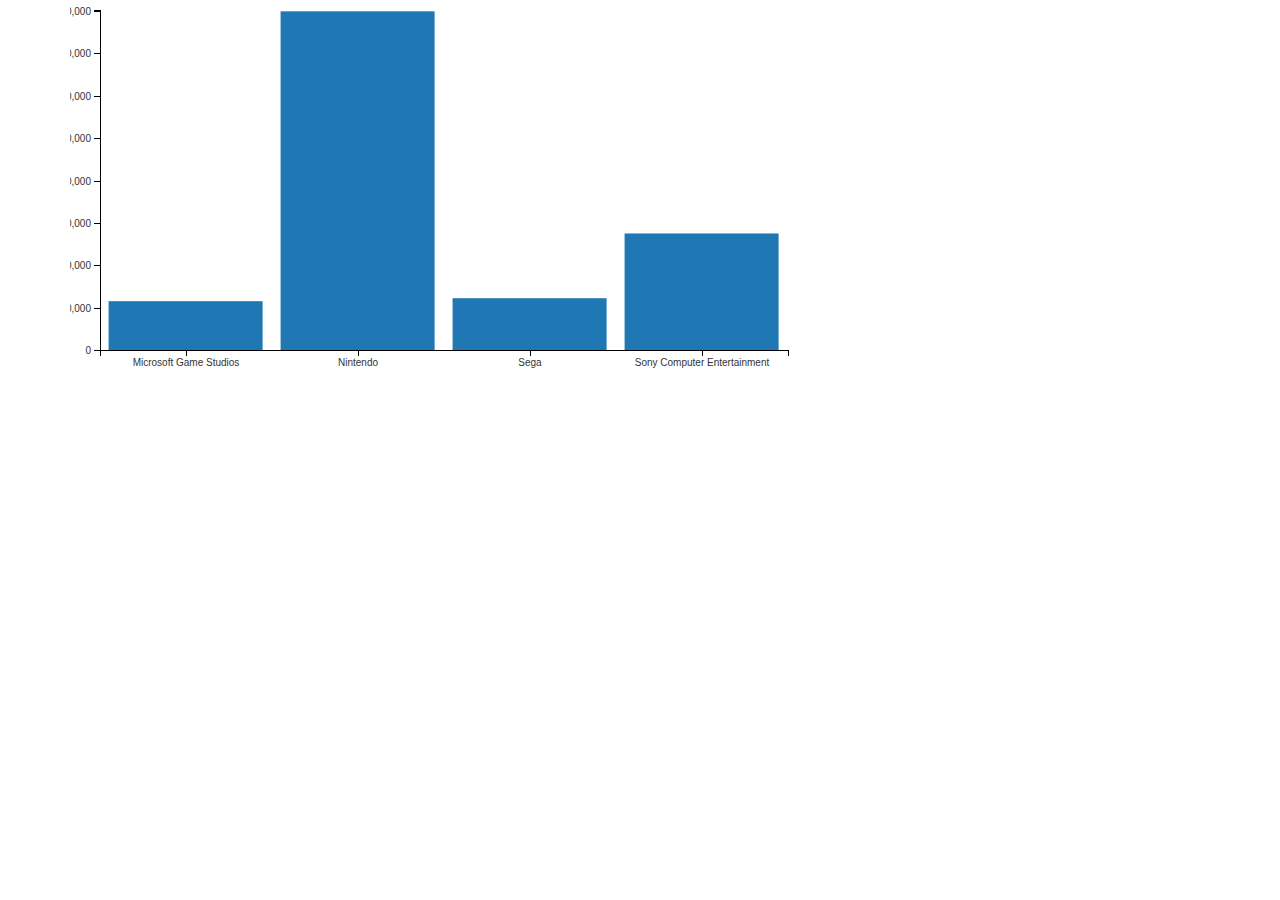
==== html/ordinal-bar.html @ feb2ae8e "Primera subida" ====
<!DOCTYPE html>
<html lang="en">
<head>
    <title>dc.js - Ordinal Bar Chart Example</title>
    <meta charset="UTF-8">
    <link rel="stylesheet" type="text/css" href="../css/bootstrap.min.css">
    <link rel="stylesheet" type="text/css" href="../css/dc.css"/>
</head>
<body>

<div class="container">
<script type="text/javascript" src="header.js"></script>
<div id="test"></div>

    <script type="text/javascript" src="../js/promise-polyfill.js"></script>
    <script type="text/javascript" src="../js/fetch.umd.js"></script>
<script type="text/javascript" src="../js/d3.js"></script>
<script type="text/javascript" src="../js/crossfilter.js"></script>
<script type="text/javascript" src="../js/dc.js"></script>
<script type="text/javascript">

  var chart = dc.barChart('#test');

  d3.json('ventas_total.json').then(function(counts) {
      var ndx            = crossfilter(counts),
          fruitDimension = ndx.dimension(function(d) {return d.Empresa;}),
          sumGroup       = fruitDimension.group().reduceSum(function(d) {return d.Global_Sales;});

      chart
          .width(768)
          .height(380)
          .x(d3.scaleBand())
          .xUnits(dc.units.ordinal)
          .brushOn(false)
          .dimension(fruitDimension)
          .barPadding(0.1)
          .outerPadding(0.05)
          .group(sumGroup);

      chart.render();
  });

</script>

</div>
</body>
</html>
---- css/dc.css ----
.dc-chart path.dc-symbol, .dc-legend g.dc-legend-item.fadeout {
  fill-opacity: 0.5;
  stroke-opacity: 0.5; }

div.dc-chart {
  float: left; }

.dc-chart rect.bar {
  stroke: none;
  cursor: pointer; }
  .dc-chart rect.bar:hover {
    fill-opacity: .5; }

.dc-chart rect.deselected {
  stroke: none;
  fill: #ccc; }

.dc-chart .pie-slice {
  fill: #fff;
  font-size: 12px;
  cursor: pointer; }
  .dc-chart .pie-slice.external {
    fill: #000; }
  .dc-chart .pie-slice :hover, .dc-chart .pie-slice.highlight {
    fill-opacity: .8; }

.dc-chart .pie-path {
  fill: none;
  stroke-width: 2px;
  stroke: #000;
  opacity: 0.4; }

.dc-chart .selected path, .dc-chart .selected circle {
  stroke-width: 3;
  stroke: #ccc;
  fill-opacity: 1; }

.dc-chart .deselected path, .dc-chart .deselected circle {
  stroke: none;
  fill-opacity: .5;
  fill: #ccc; }

.dc-chart .axis path, .dc-chart .axis line {
  fill: none;
  stroke: #000;
  shape-rendering: crispEdges; }

.dc-chart .axis text {
  font: 10px sans-serif; }

.dc-chart .grid-line, .dc-chart .axis .grid-line, .dc-chart .grid-line line, .dc-chart .axis .grid-line line {
  fill: none;
  stroke: #ccc;
  opacity: .5;
  shape-rendering: crispEdges; }

.dc-chart .brush rect.selection {
  fill: #4682b4;
  fill-opacity: .125; }

.dc-chart .brush .custom-brush-handle {
  fill: #eee;
  stroke: #666;
  cursor: ew-resize; }

.dc-chart path.line {
  fill: none;
  stroke-width: 1.5px; }

.dc-chart path.area {
  fill-opacity: .3;
  stroke: none; }

.dc-chart path.highlight {
  stroke-width: 3;
  fill-opacity: 1;
  stroke-opacity: 1; }

.dc-chart g.state {
  cursor: pointer; }
  .dc-chart g.state :hover {
    fill-opacity: .8; }
  .dc-chart g.state path {
    stroke: #fff; }

.dc-chart g.deselected path {
  fill: #808080; }

.dc-chart g.deselected text {
  display: none; }

.dc-chart g.row rect {
  fill-opacity: 0.8;
  cursor: pointer; }
  .dc-chart g.row rect:hover {
    fill-opacity: 0.6; }

.dc-chart g.row text {
  fill: #fff;
  font-size: 12px;
  cursor: pointer; }

.dc-chart g.dc-tooltip path {
  fill: none;
  stroke: #808080;
  stroke-opacity: .8; }

.dc-chart g.county path {
  stroke: #fff;
  fill: none; }

.dc-chart g.debug rect {
  fill: #00f;
  fill-opacity: .2; }

.dc-chart g.axis text {
  -webkit-touch-callout: none;
  -webkit-user-select: none;
  -khtml-user-select: none;
  -moz-user-select: none;
  -ms-user-select: none;
  user-select: none;
  pointer-events: none; }

.dc-chart .node {
  font-size: 0.7em;
  cursor: pointer; }
  .dc-chart .node :hover {
    fill-opacity: .8; }

.dc-chart .bubble {
  stroke: none;
  fill-opacity: 0.6; }

.dc-chart .highlight {
  fill-opacity: 1;
  stroke-opacity: 1; }

.dc-chart .fadeout {
  fill-opacity: 0.2;
  stroke-opacity: 0.2; }

.dc-chart .box text {
  font: 10px sans-serif;
  -webkit-touch-callout: none;
  -webkit-user-select: none;
  -khtml-user-select: none;
  -moz-user-select: none;
  -ms-user-select: none;
  user-select: none;
  pointer-events: none; }

.dc-chart .box line {
  fill: #fff; }

.dc-chart .box rect, .dc-chart .box line, .dc-chart .box circle {
  stroke: #000;
  stroke-width: 1.5px; }

.dc-chart .box .center {
  stroke-dasharray: 3, 3; }

.dc-chart .box .data {
  stroke: none;
  stroke-width: 0px; }

.dc-chart .box .outlier {
  fill: none;
  stroke: #ccc; }

.dc-chart .box .outlierBold {
  fill: red;
  stroke: none; }

.dc-chart .box.deselected {
  opacity: 0.5; }
  .dc-chart .box.deselected .box {
    fill: #ccc; }

.dc-chart .symbol {
  stroke: none; }

.dc-chart .heatmap .box-group.deselected rect {
  stroke: none;
  fill-opacity: 0.5;
  fill: #ccc; }

.dc-chart .heatmap g.axis text {
  pointer-events: all;
  cursor: pointer; }

.dc-chart .empty-chart .pie-slice {
  cursor: default; }
  .dc-chart .empty-chart .pie-slice path {
    fill: #fee;
    cursor: default; }

.dc-data-count {
  float: right;
  margin-top: 15px;
  margin-right: 15px; }
  .dc-data-count .filter-count, .dc-data-count .total-count {
    color: #3182bd;
    font-weight: bold; }

.dc-legend {
  font-size: 11px; }
  .dc-legend .dc-legend-item {
    cursor: pointer; }

.dc-hard .number-display {
  float: none; }

div.dc-html-legend {
  overflow-y: auto;
  overflow-x: hidden;
  height: inherit;
  float: right;
  padding-right: 2px; }
  div.dc-html-legend .dc-legend-item-horizontal {
    display: inline-block;
    margin-left: 5px;
    margin-right: 5px;
    cursor: pointer; }
    div.dc-html-legend .dc-legend-item-horizontal.selected {
      background-color: #3182bd;
      color: white; }
  div.dc-html-legend .dc-legend-item-vertical {
    display: block;
    margin-top: 5px;
    padding-top: 1px;
    padding-bottom: 1px;
    cursor: pointer; }
    div.dc-html-legend .dc-legend-item-vertical.selected {
      background-color: #3182bd;
      color: white; }
  div.dc-html-legend .dc-legend-item-color {
    display: table-cell;
    width: 12px;
    height: 12px; }
  div.dc-html-legend .dc-legend-item-label {
    line-height: 12px;
    display: table-cell;
    vertical-align: middle;
    padding-left: 3px;
    padding-right: 3px;
    font-size: 0.75em; }

.dc-html-legend-container {
  height: inherit; }
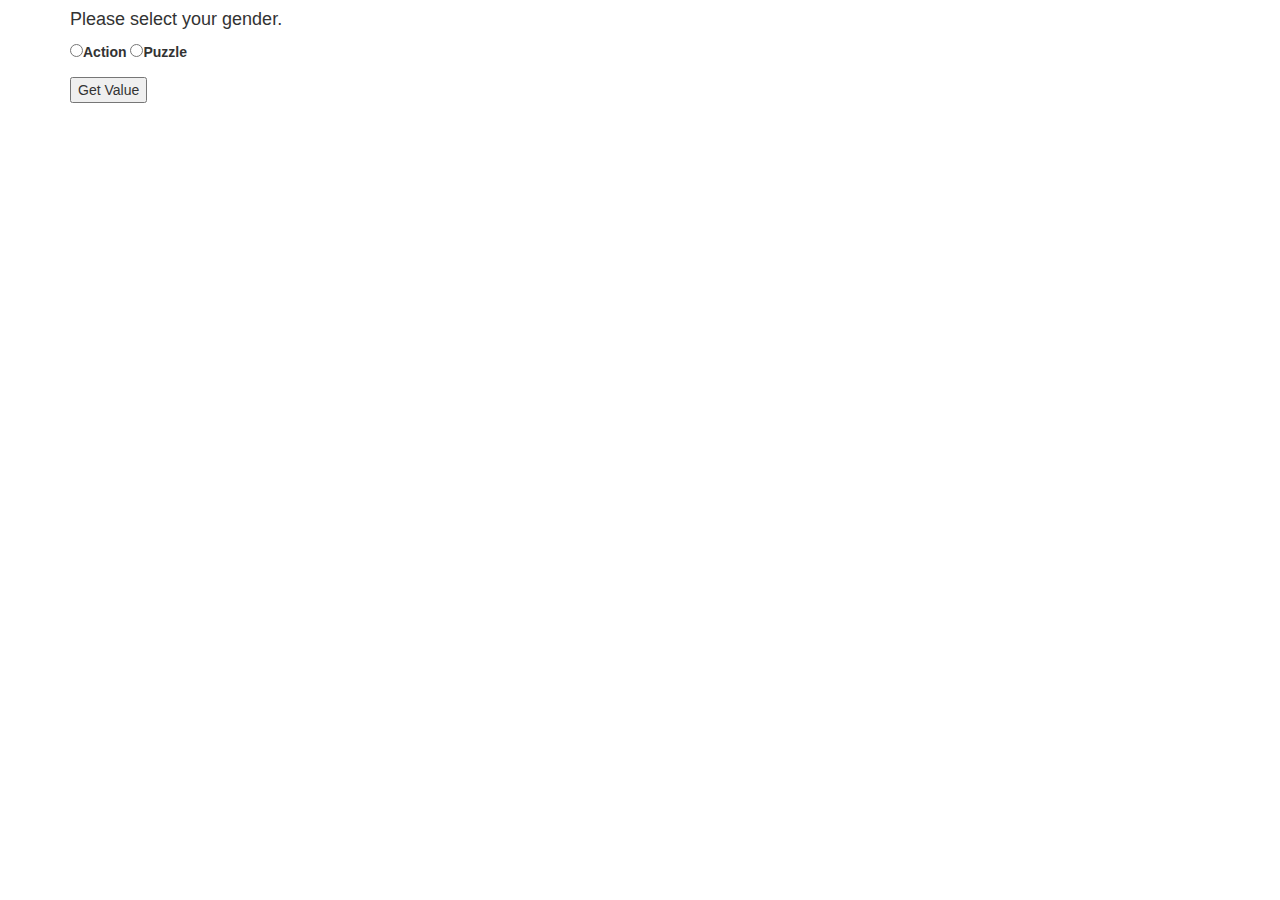
==== commit 6b5d4383: "Graficas Seccion 2" ====
--- a/html/ordinal-bar.html
+++ b/html/ordinal-bar.html
@@ -9,7 +9,13 @@
 <body>
 
 <div class="container">
-<script type="text/javascript" src="header.js"></script>
+    <h4>Please select your gender.</h4>
+    <p> 
+        <label><input type="radio" name="gender" value="Action">Action</label> 
+        <label><input type="radio" name="gender" value="Puzzle">Puzzle</label>
+    </p>
+    <p><input type="button" value="Get Value"></p>
+
 <div id="test"></div>
 
     <script type="text/javascript" src="../js/promise-polyfill.js"></script>
@@ -17,15 +23,58 @@
 <script type="text/javascript" src="../js/d3.js"></script>
 <script type="text/javascript" src="../js/crossfilter.js"></script>
 <script type="text/javascript" src="../js/dc.js"></script>
+<script src="https://ajax.googleapis.com/ajax/libs/jquery/3.3.1/jquery.min.js"></script>
 <script type="text/javascript">
+
+
+
 
   var chart = dc.barChart('#test');
 
-  d3.json('ventas_total.json').then(function(counts) {
+
+    $(document).ready(function(){
+        $("input[type='button']").click(function(){
+            var radioValue = $("input[name='gender']:checked").val();
+            if(radioValue){
+                alert("Your are a - " + radioValue);
+                barra(radioValue);
+            }
+        });
+        
+    });
+
+
+function barra(valor){
+  d3.json('nintendo3.json').then(function(counts) {
       var ndx            = crossfilter(counts),
-          fruitDimension = ndx.dimension(function(d) {return d.Empresa;}),
-          sumGroup       = fruitDimension.group().reduceSum(function(d) {return d.Global_Sales;});
+          fruitDimension = ndx.dimension(function(d) {return d.Year;});
 
+      var sumGroup;
+      if (valor=='Action') {
+          sumGroup = fruitDimension.group().reduceSum(function(d) {return d.Action;});
+      } if (valor=='Puzzle') {
+        sumGroup = fruitDimension.group().reduceSum(function(d) {return d.Puzzle;});
+      } if (valor=='Adventure') {
+        sumGroup = fruitDimension.group().reduceSum(function(d) {return d.Adventure;});
+      } if (valor=='Misc') {
+        sumGroup = fruitDimension.group().reduceSum(function(d) {return d.Misc;});
+      } if (valor=='Fighting') {
+        sumGroup = fruitDimension.group().reduceSum(function(d) {return d.Fighting;});
+      } if (valor=='Platform') {
+        sumGroup = fruitDimension.group().reduceSum(function(d) {return d.Platform;});
+      } if (valor=='Racing') {
+        sumGroup = fruitDimension.group().reduceSum(function(d) {return d.Racing;});
+      } if (valor=='RolePlaying') {
+        sumGroup = fruitDimension.group().reduceSum(function(d) {return d.RolePlaying;});
+      } if (valor=='Shooter') {
+        sumGroup = fruitDimension.group().reduceSum(function(d) {return d.Shooter;});
+      } if (valor=='Simulation') {
+        sumGroup = fruitDimension.group().reduceSum(function(d) {return d.Simulation;});
+      } if (valor=='Sports') {
+        sumGroup = fruitDimension.group().reduceSum(function(d) {return d.Sports;});
+      } if (valor=='Strategy') {
+        sumGroup = fruitDimension.group().reduceSum(function(d) {return d.Strategy;});
+      } 
       chart
           .width(768)
           .height(380)
@@ -39,6 +88,8 @@
 
       chart.render();
   });
+}
+  
 
 </script>
 
